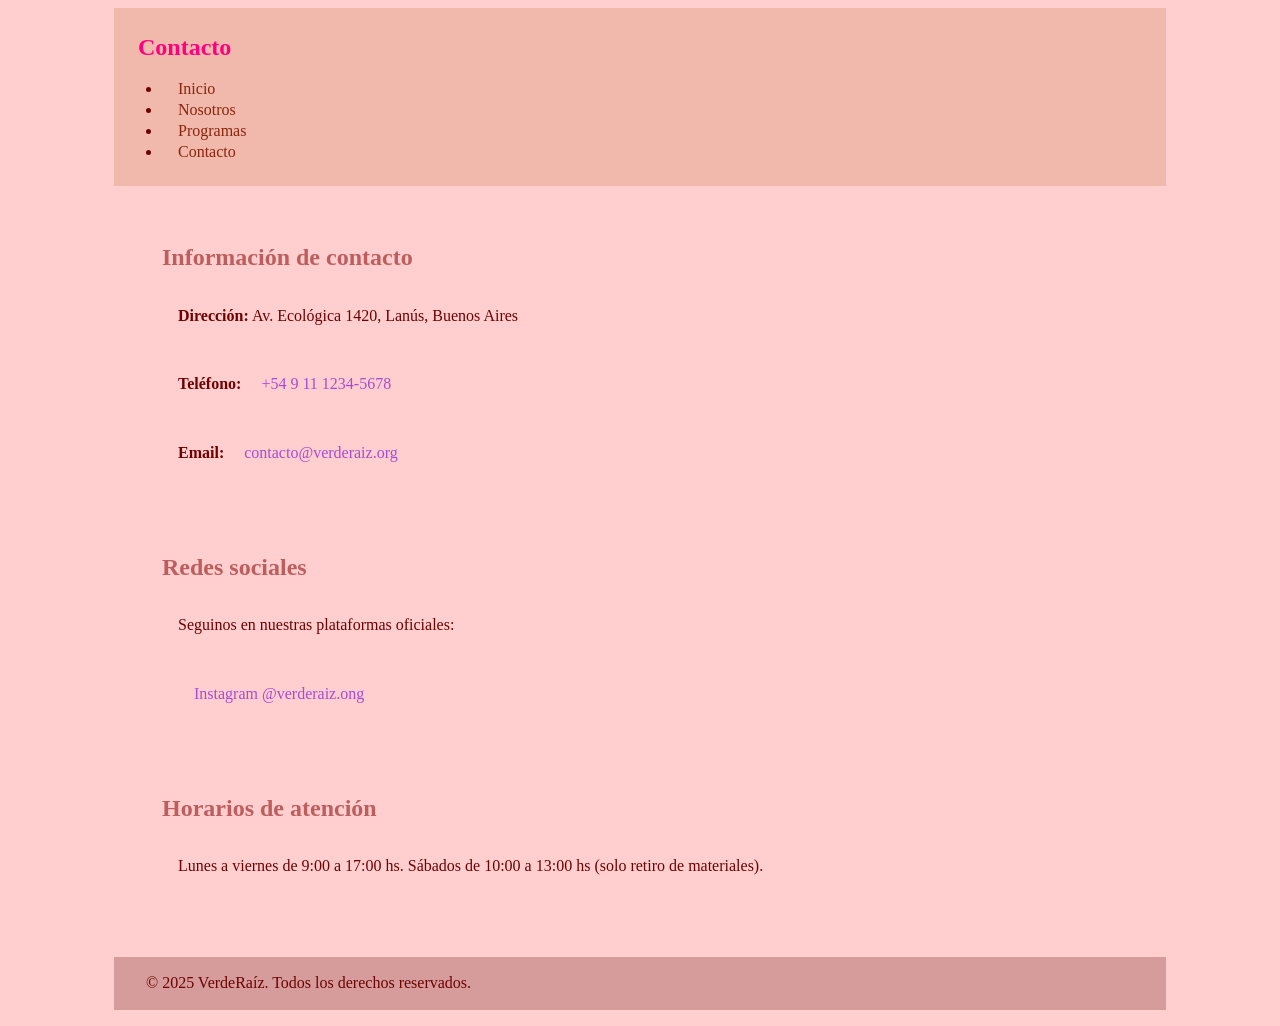
==== contacto.html @ e1b6869c "VerdeRaiz" ====
<!DOCTYPE html>
<html lang="es">
<head>
    <meta charset="UTF-8">
    <meta name="viewport" content="width=device-width, initial-scale=1.0">
    <link rel="stylesheet" href="Css/estilo.css">
    <title>Contacto - VerdeRaíz</title>
</head>
<body>
    <header>
        <h1>Contacto</h1>
        <nav>
            <ul>
                <li><a href="index.html">Inicio</a></li>
                <li><a href="nosotros.html">Nosotros</a></li>
                <li><a href="programas.html">Programas</a></li>
                <li><a href="contacto.html">Contacto</a></li>
            </ul>
        </nav>
    </header>

    <main>
        <section>
            <h2>Información de contacto</h2>
            <p><strong>Dirección:</strong> Av. Ecológica 1420, Lanús, Buenos Aires</p>
            <p><strong>Teléfono:</strong> <a href="tel:+5491112345678">+54 9 11 1234-5678</a></p>
            <p><strong>Email:</strong> <a href="mailto:contacto@verderaiz.org">contacto@verderaiz.org</a></p>
        </section>

        <section>
            <h2>Redes sociales</h2>
            <p>Seguinos en nuestras plataformas oficiales:</p>
            <p><a href="https://www.instagram.com/verderaiz.ong" target="_blank" rel="noopener noreferrer">Instagram @verderaiz.ong</a></p>
        </section>

        <section>
            <h2>Horarios de atención</h2>
            <p>Lunes a viernes de 9:00 a 17:00 hs. Sábados de 10:00 a 13:00 hs (solo retiro de materiales).</p>
        </section>
    </main>

    <footer>
        <p>&copy; 2025 VerdeRaíz. Todos los derechos reservados.</p>
    </footer>
</body>
</html>
---- Css/estilo.css ----
/* estilos.css */
*{
  box-sizing: border-box;
  margin: 0.5;
  padding: 0.5;
}
body {
  background-color: #ffcece;
  color: #6e0202;
  font-size: 1rem;
  font-family:var(Times New Roman), sans-serif;
  line-height: 1.3;
  max-width: 1100px;
  margin: 0 auto;
  padding: 0 1rem;
}
h1{
  color: #ff0080;
  font-size: 1.5rem;
  margin: 1rem;
}
p {
  font-size: 1rem;
  margin: 1rem;
  padding: 1rem;
}
h2{
  color: #8d0d0d94;
  font-size: 1.5rem;
  margin: 1rem;
}
a {
  font-size: 1rem;
  margin: 1rem;
  text-decoration: none;
  color: #a84bd3;
}
img {
  margin: 1rem;
  padding: 1rem;
  width: 50%;
}
dl{
   color: #7c0000;
  font-size: 1rem;
  margin: 1rem;
}
footer{
  background-color: #d69c9c;
  padding: 0rem;
  margin: 0.5rem;
}
header{
  background-color: #f0b9ac;
  padding: 0.5rem;
  margin: 0.5rem;
}
main{
  padding: 0.5rem;
  margin: 0.5rem;
}
section{
  padding: 1rem;
  margin: 0.5rem;
}
nav a{
    color: #8b250c;
    gap: 1rem 1rem;
    text-decoration: none;
}
nav a:hover {
  color: #e46262; 
}
a:hover{
  color: #581875;
}
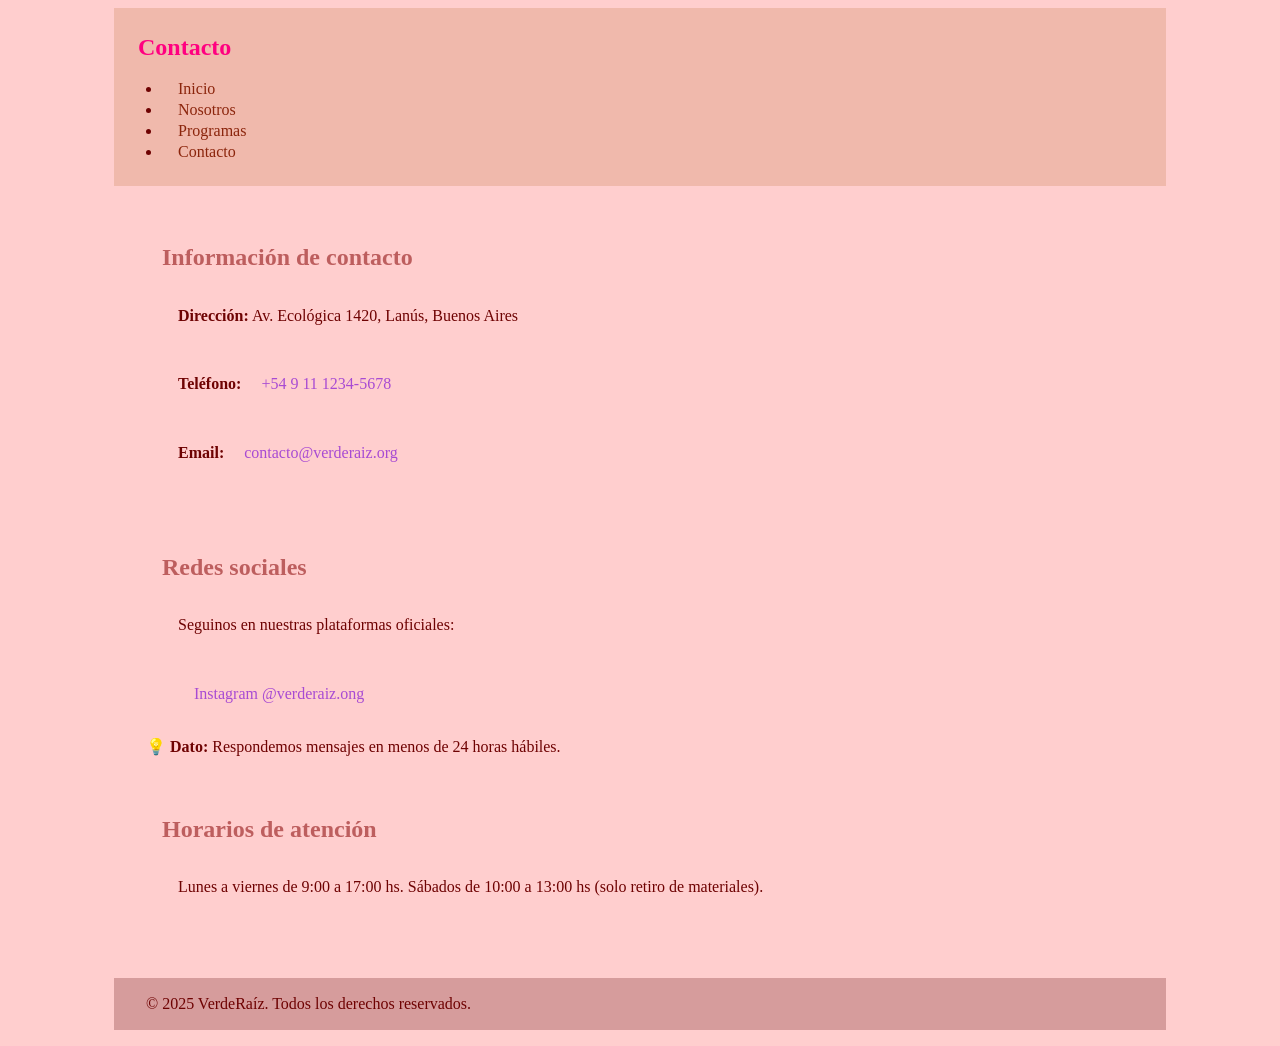
==== commit cfec7ccb: "Actualizacion del archivo desde VS code" ====
--- a/contacto.html
+++ b/contacto.html
@@ -31,6 +31,9 @@
             <h2>Redes sociales</h2>
             <p>Seguinos en nuestras plataformas oficiales:</p>
             <p><a href="https://www.instagram.com/verderaiz.ong" target="_blank" rel="noopener noreferrer">Instagram @verderaiz.ong</a></p>
+            <aside class="alert alert-info mt-3" role="alert">
+                            💡 <strong>Dato:</strong> Respondemos mensajes en menos de 24 horas hábiles.
+                        </aside>
         </section>
 
         <section>
@@ -42,5 +45,7 @@
     <footer>
         <p>&copy; 2025 VerdeRaíz. Todos los derechos reservados.</p>
     </footer>
+
+    <script src="https://cdn.jsdelivr.net/npm/bootstrap@5.3.3/dist/js/bootstrap.bundle.min.js"></script>
 </body>
 </html>
--- a/Css/estilo.css
+++ b/Css/estilo.css
@@ -73,4 +73,53 @@
 }
 a:hover{
   color: #581875;
-}+}
+/*    FLEXBOX   */
+.flex-impact {
+  display: flex;
+  flex-wrap: wrap;
+  gap: 1.5rem;
+}
+.impact-item {
+  flex: 1 1 250px;
+  background: var(--color-fondo-seccion);
+  padding: 1.5rem;
+  border-radius: var(--borde-radio);
+  box-shadow: 0 2px 6px rgba(0,0,0,0.06);
+  text-align: center;
+  position: relative;
+}
+.impact-item h3 { color: var(--color-primario); margin-top: 0.5rem; }
+
+.flex-values {
+  display: flex;
+  flex-wrap: wrap;
+  gap: 1rem;
+  list-style-position: inside;
+  padding-left: 0;
+}
+.value-item {
+  flex: 1 1 200px;
+  background: #e8f5e9;
+  padding: 1rem;
+  border-radius: var(--borde-radio);
+  border-left: 4px solid var(--color-secundario);
+}
+/*    BOOTSTRAP    */
+.bg-success { background-color: var(--color-primario) !important; }
+.text-success { color: var(--color-primario) !important; }
+.btn-outline-success {
+  color: var(--color-primario);
+  border-color: var(--color-primario);
+}
+.btn-outline-success:hover, .btn-outline-success:focus {
+  background-color: var(--color-primario);
+  color: white;
+}
+nav.navbar .nav-link:hover {
+  text-decoration: underline;
+  text-decoration-color: rgba(255,255,255,0.6);
+}
+.card { transition: transform 0.2s ease, box-shadow 0.2s ease; }
+.card:hover { transform: translateY(-4px); box-shadow: 0 4px 12px rgba(0,0,0,0.15) !important; }
+.badge { font-size: 0.85rem; padding: 0.4em 0.8em; }
